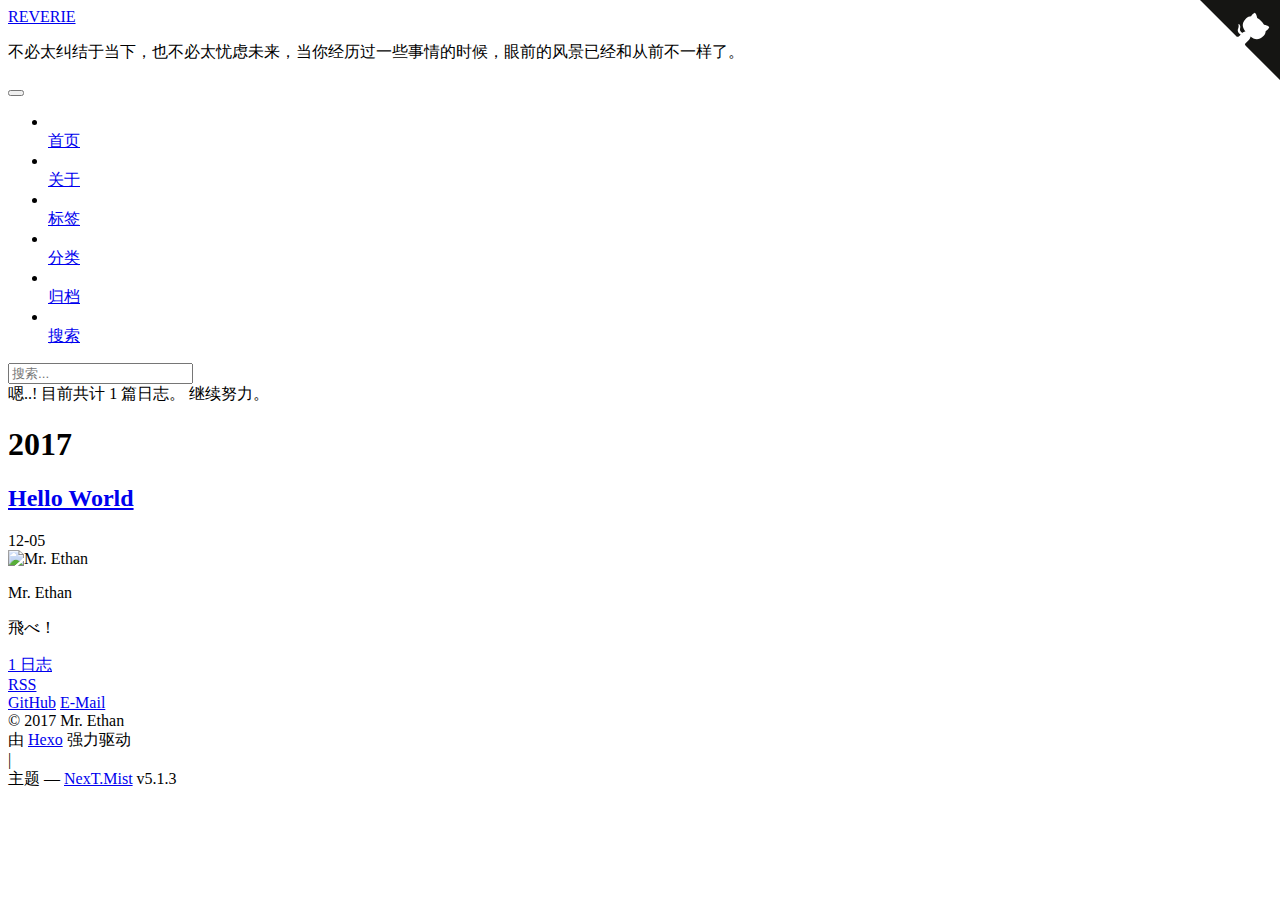
==== archives/index.html @ 5aeee086 "Site updated: 2017-12-05 08:50:01" ====
<!DOCTYPE html>



  


<html class="theme-next mist use-motion" lang="zh-Hans">
<head>
  <meta charset="UTF-8"/>
<meta http-equiv="X-UA-Compatible" content="IE=edge" />
<meta name="viewport" content="width=device-width, initial-scale=1, maximum-scale=1"/>
<meta name="theme-color" content="#222">



  
  
    
    
  <script src="/MrReverie.github.io/lib/pace/pace.min.js?v=1.0.2"></script>
  <link href="/MrReverie.github.io/lib/pace/pace-theme-minimal.min.css?v=1.0.2" rel="stylesheet">







<meta http-equiv="Cache-Control" content="no-transform" />
<meta http-equiv="Cache-Control" content="no-siteapp" />
















  
  
  <link href="/MrReverie.github.io/lib/fancybox/source/jquery.fancybox.css?v=2.1.5" rel="stylesheet" type="text/css" />







<link href="/MrReverie.github.io/lib/font-awesome/css/font-awesome.min.css?v=4.6.2" rel="stylesheet" type="text/css" />

<link href="/MrReverie.github.io/css/main.css?v=5.1.3" rel="stylesheet" type="text/css" />


  <link rel="apple-touch-icon" sizes="180x180" href="/MrReverie.github.io/images/apple-touch-icon.png?v=5.1.3">


  <link rel="icon" type="image/png" sizes="32x32" href="/MrReverie.github.io/images/favicon-32x32.png?v=5.1.3">


  <link rel="icon" type="image/png" sizes="16x16" href="/MrReverie.github.io/images/favicon-16x16.png?v=5.1.3">


  <link rel="mask-icon" href="/MrReverie.github.io/images/logo.svg?v=5.1.3" color="#222">





  <meta name="keywords" content="reverie" />





  <link rel="alternate" href="/MrReverie.github.io/atom.xml" title="REVERIE" type="application/atom+xml" />






<meta name="description" content="飛べ！">
<meta property="og:type" content="website">
<meta property="og:title" content="REVERIE">
<meta property="og:url" content="https://mrreverie.github.io/archives/index.html">
<meta property="og:site_name" content="REVERIE">
<meta property="og:description" content="飛べ！">
<meta property="og:locale" content="zh-Hans">
<meta name="twitter:card" content="summary">
<meta name="twitter:title" content="REVERIE">
<meta name="twitter:description" content="飛べ！">



<script type="text/javascript" id="hexo.configurations">
  var NexT = window.NexT || {};
  var CONFIG = {
    root: '/MrReverie.github.io/',
    scheme: 'Mist',
    version: '5.1.3',
    sidebar: {"position":"left","display":"always","offset":12,"b2t":false,"scrollpercent":false,"onmobile":false},
    fancybox: true,
    tabs: true,
    motion: {"enable":true,"async":false,"transition":{"post_block":"fadeIn","post_header":"slideDownIn","post_body":"slideDownIn","coll_header":"slideLeftIn","sidebar":"slideUpIn"}},
    duoshuo: {
      userId: '0',
      author: '博主'
    },
    algolia: {
      applicationID: '',
      apiKey: '',
      indexName: '',
      hits: {"per_page":10},
      labels: {"input_placeholder":"Search for Posts","hits_empty":"We didn't find any results for the search: ${query}","hits_stats":"${hits} results found in ${time} ms"}
    }
  };
</script>



  <link rel="canonical" href="https://mrreverie.github.io/archives/"/>





  <title>归档 | REVERIE</title>
  








</head>

<body itemscope itemtype="http://schema.org/WebPage" lang="zh-Hans">

  
  
    
  

  <div class="container sidebar-position-left page-archive">
    <div class="headband"></div>
	
	<a href="https://github.com/MrReverie" class="github-corner" aria-label="View source on Github"><svg width="80" height="80" viewBox="0 0 250 250" style="fill:#151513; color:#fff; position: absolute; top: 0; border: 0; right: 0;" aria-hidden="true"><path d="M0,0 L115,115 L130,115 L142,142 L250,250 L250,0 Z"></path><path d="M128.3,109.0 C113.8,99.7 119.0,89.6 119.0,89.6 C122.0,82.7 120.5,78.6 120.5,78.6 C119.2,72.0 123.4,76.3 123.4,76.3 C127.3,80.9 125.5,87.3 125.5,87.3 C122.9,97.6 130.6,101.9 134.4,103.2" fill="currentColor" style="transform-origin: 130px 106px;" class="octo-arm"></path><path d="M115.0,115.0 C114.9,115.1 118.7,116.5 119.8,115.4 L133.7,101.6 C136.9,99.2 139.9,98.4 142.2,98.6 C133.8,88.0 127.5,74.4 143.8,58.0 C148.5,53.4 154.0,51.2 159.7,51.0 C160.3,49.4 163.2,43.6 171.4,40.1 C171.4,40.1 176.1,42.5 178.8,56.2 C183.1,58.6 187.2,61.8 190.9,65.4 C194.5,69.0 197.7,73.2 200.1,77.6 C213.8,80.2 216.3,84.9 216.3,84.9 C212.7,93.1 206.9,96.0 205.4,96.6 C205.1,102.4 203.0,107.8 198.3,112.5 C181.9,128.9 168.3,122.5 157.7,114.1 C157.9,116.9 156.7,120.9 152.7,124.9 L141.0,136.5 C139.8,137.7 141.6,141.9 141.8,141.8 Z" fill="currentColor" class="octo-body"></path></svg></a><style>.github-corner:hover .octo-arm{animation:octocat-wave 560ms ease-in-out}@keyframes octocat-wave{0%,100%{transform:rotate(0)}20%,60%{transform:rotate(-25deg)}40%,80%{transform:rotate(10deg)}}@media (max-width:500px){.github-corner:hover .octo-arm{animation:none}.github-corner .octo-arm{animation:octocat-wave 560ms ease-in-out}}</style>
    <header id="header" class="header" itemscope itemtype="http://schema.org/WPHeader">
      <div class="header-inner"><div class="site-brand-wrapper">
  <div class="site-meta ">
    

    <div class="custom-logo-site-title">
      <a href="/MrReverie.github.io/"  class="brand" rel="start">
        <span class="logo-line-before"><i></i></span>
        <span class="site-title">REVERIE</span>
        <span class="logo-line-after"><i></i></span>
      </a>
    </div>
      
        <p class="site-subtitle">不必太纠结于当下，也不必太忧虑未来，当你经历过一些事情的时候，眼前的风景已经和从前不一样了。</p>
      
  </div>

  <div class="site-nav-toggle">
    <button>
      <span class="btn-bar"></span>
      <span class="btn-bar"></span>
      <span class="btn-bar"></span>
    </button>
  </div>
</div>

<nav class="site-nav">
  

  
    <ul id="menu" class="menu">
      
        
        <li class="menu-item menu-item-home">
          <a href="/MrReverie.github.io/" rel="section">
            
              <i class="menu-item-icon fa fa-fw fa-home"></i> <br />
            
            首页
          </a>
        </li>
      
        
        <li class="menu-item menu-item-about">
          <a href="/MrReverie.github.io/about/" rel="section">
            
              <i class="menu-item-icon fa fa-fw fa-user"></i> <br />
            
            关于
          </a>
        </li>
      
        
        <li class="menu-item menu-item-tags">
          <a href="/MrReverie.github.io/tags/" rel="section">
            
              <i class="menu-item-icon fa fa-fw fa-tags"></i> <br />
            
            标签
          </a>
        </li>
      
        
        <li class="menu-item menu-item-categories">
          <a href="/MrReverie.github.io/categories/" rel="section">
            
              <i class="menu-item-icon fa fa-fw fa-th"></i> <br />
            
            分类
          </a>
        </li>
      
        
        <li class="menu-item menu-item-archives">
          <a href="/MrReverie.github.io/archives/" rel="section">
            
              <i class="menu-item-icon fa fa-fw fa-archive"></i> <br />
            
            归档
          </a>
        </li>
      

      
        <li class="menu-item menu-item-search">
          
            <a href="javascript:;" class="popup-trigger">
          
            
              <i class="menu-item-icon fa fa-search fa-fw"></i> <br />
            
            搜索
          </a>
        </li>
      
    </ul>
  

  
    <div class="site-search">
      
  <div class="popup search-popup local-search-popup">
  <div class="local-search-header clearfix">
    <span class="search-icon">
      <i class="fa fa-search"></i>
    </span>
    <span class="popup-btn-close">
      <i class="fa fa-times-circle"></i>
    </span>
    <div class="local-search-input-wrapper">
      <input autocomplete="off"
             placeholder="搜索..." spellcheck="false"
             type="text" id="local-search-input">
    </div>
  </div>
  <div id="local-search-result"></div>
</div>



    </div>
  
</nav>



 </div>
    </header>

    <main id="main" class="main">
      <div class="main-inner">
        <div class="content-wrap">
          <div id="content" class="content">
            

  
  
  
  <div class="post-block archive">
    <div id="posts" class="posts-collapse">
      <span class="archive-move-on"></span>

      <span class="archive-page-counter">
        
        
        
          
        
        嗯..! 目前共计 1 篇日志。 继续努力。
      </span>

      

        
        
        

        
          
          <div class="collection-title">
            <h1 class="archive-year" id="archive-year-2017">2017</h1>
          </div>
        
        

        

  <article class="post post-type-normal" itemscope itemtype="http://schema.org/Article">
    <header class="post-header">

      <h2 class="post-title">
        
            <a class="post-title-link" href="/MrReverie.github.io/2017/12/05/hello-world/" itemprop="url">
              
                <span itemprop="name">Hello World</span>
              
            </a>
        
      </h2>

      <div class="post-meta">
        <time class="post-time" itemprop="dateCreated"
              datetime="2017-12-05T08:35:54+08:00"
              content="2017-12-05" >
          12-05
        </time>
      </div>

    </header>
  </article>



      

    </div>
  </div>
  
  
  

  



          </div>
          


          

        </div>
        
          
  
  <div class="sidebar-toggle">
    <div class="sidebar-toggle-line-wrap">
      <span class="sidebar-toggle-line sidebar-toggle-line-first"></span>
      <span class="sidebar-toggle-line sidebar-toggle-line-middle"></span>
      <span class="sidebar-toggle-line sidebar-toggle-line-last"></span>
    </div>
  </div>

  <aside id="sidebar" class="sidebar">
    
    <div class="sidebar-inner">

      

      

      <section class="site-overview-wrap sidebar-panel sidebar-panel-active">
        <div class="site-overview">
          <div class="site-author motion-element" itemprop="author" itemscope itemtype="http://schema.org/Person">
            
              <img class="site-author-image" itemprop="image"
                src="/MrReverie.github.io/images/avatar.gif"
                alt="Mr. Ethan" />
            
              <p class="site-author-name" itemprop="name">Mr. Ethan</p>
              <p class="site-description motion-element" itemprop="description">飛べ！</p>
          </div>

          <nav class="site-state motion-element">

            
              <div class="site-state-item site-state-posts">
              
                <a href="/MrReverie.github.io/archives/">
              
                  <span class="site-state-item-count">1</span>
                  <span class="site-state-item-name">日志</span>
                </a>
              </div>
            

            

            

          </nav>

          
            <div class="feed-link motion-element">
              <a href="/MrReverie.github.io/atom.xml" rel="alternate">
                <i class="fa fa-rss"></i>
                RSS
              </a>
            </div>
          

          <div class="links-of-author motion-element">
            
              
                <span class="links-of-author-item">
                  <a href="https://github.com/MrReverie" target="_blank" title="GitHub">
                    
                      <i class="fa fa-fw fa-github"></i>GitHub</a>
                </span>
              
                <span class="links-of-author-item">
                  <a href="mailto:mr.reverie@outlook.com" target="_blank" title="E-Mail">
                    
                      <i class="fa fa-fw fa-envelope"></i>E-Mail</a>
                </span>
              
            
          </div>

          
          

          
          

          

        </div>
      </section>

      

      

    </div>
  </aside>


        
      </div>
    </main>

    <footer id="footer" class="footer">
      <div class="footer-inner">
        <div class="copyright">&copy; <span itemprop="copyrightYear">2017</span>
  <span class="with-love">
    <i class="fa fa-user"></i>
  </span>
  <span class="author" itemprop="copyrightHolder">Mr. Ethan</span>

  
</div>


  <div class="powered-by">由 <a class="theme-link" target="_blank" href="https://hexo.io">Hexo</a> 强力驱动</div>



  <span class="post-meta-divider">|</span>



  <div class="theme-info">主题 &mdash; <a class="theme-link" target="_blank" href="https://github.com/iissnan/hexo-theme-next">NexT.Mist</a> v5.1.3</div>




        







        
      </div>
    </footer>

    
      <div class="back-to-top">
        <i class="fa fa-arrow-up"></i>
        
      </div>
    

  </div>

  

<script type="text/javascript">
  if (Object.prototype.toString.call(window.Promise) !== '[object Function]') {
    window.Promise = null;
  }
</script>









  












  
  <script type="text/javascript" src="/MrReverie.github.io/lib/jquery/index.js?v=2.1.3"></script>

  
  <script type="text/javascript" src="/MrReverie.github.io/lib/fastclick/lib/fastclick.min.js?v=1.0.6"></script>

  
  <script type="text/javascript" src="/MrReverie.github.io/lib/jquery_lazyload/jquery.lazyload.js?v=1.9.7"></script>

  
  <script type="text/javascript" src="/MrReverie.github.io/lib/velocity/velocity.min.js?v=1.2.1"></script>

  
  <script type="text/javascript" src="/MrReverie.github.io/lib/velocity/velocity.ui.min.js?v=1.2.1"></script>

  
  <script type="text/javascript" src="/MrReverie.github.io/lib/fancybox/source/jquery.fancybox.pack.js?v=2.1.5"></script>


  


  <script type="text/javascript" src="/MrReverie.github.io/js/src/utils.js?v=5.1.3"></script>

  <script type="text/javascript" src="/MrReverie.github.io/js/src/motion.js?v=5.1.3"></script>



  
  

  

  


  <script type="text/javascript" src="/MrReverie.github.io/js/src/bootstrap.js?v=5.1.3"></script>



  


  




	





  





  








  

  <script type="text/javascript">
    // Popup Window;
    var isfetched = false;
    var isXml = true;
    // Search DB path;
    var search_path = "search.xml";
    if (search_path.length === 0) {
      search_path = "search.xml";
    } else if (/json$/i.test(search_path)) {
      isXml = false;
    }
    var path = "/MrReverie.github.io/" + search_path;
    // monitor main search box;

    var onPopupClose = function (e) {
      $('.popup').hide();
      $('#local-search-input').val('');
      $('.search-result-list').remove();
      $('#no-result').remove();
      $(".local-search-pop-overlay").remove();
      $('body').css('overflow', '');
    }

    function proceedsearch() {
      $("body")
        .append('<div class="search-popup-overlay local-search-pop-overlay"></div>')
        .css('overflow', 'hidden');
      $('.search-popup-overlay').click(onPopupClose);
      $('.popup').toggle();
      var $localSearchInput = $('#local-search-input');
      $localSearchInput.attr("autocapitalize", "none");
      $localSearchInput.attr("autocorrect", "off");
      $localSearchInput.focus();
    }

    // search function;
    var searchFunc = function(path, search_id, content_id) {
      'use strict';

      // start loading animation
      $("body")
        .append('<div class="search-popup-overlay local-search-pop-overlay">' +
          '<div id="search-loading-icon">' +
          '<i class="fa fa-spinner fa-pulse fa-5x fa-fw"></i>' +
          '</div>' +
          '</div>')
        .css('overflow', 'hidden');
      $("#search-loading-icon").css('margin', '20% auto 0 auto').css('text-align', 'center');

      $.ajax({
        url: path,
        dataType: isXml ? "xml" : "json",
        async: true,
        success: function(res) {
          // get the contents from search data
          isfetched = true;
          $('.popup').detach().appendTo('.header-inner');
          var datas = isXml ? $("entry", res).map(function() {
            return {
              title: $("title", this).text(),
              content: $("content",this).text(),
              url: $("url" , this).text()
            };
          }).get() : res;
          var input = document.getElementById(search_id);
          var resultContent = document.getElementById(content_id);
          var inputEventFunction = function() {
            var searchText = input.value.trim().toLowerCase();
            var keywords = searchText.split(/[\s\-]+/);
            if (keywords.length > 1) {
              keywords.push(searchText);
            }
            var resultItems = [];
            if (searchText.length > 0) {
              // perform local searching
              datas.forEach(function(data) {
                var isMatch = false;
                var hitCount = 0;
                var searchTextCount = 0;
                var title = data.title.trim();
                var titleInLowerCase = title.toLowerCase();
                var content = data.content.trim().replace(/<[^>]+>/g,"");
                var contentInLowerCase = content.toLowerCase();
                var articleUrl = decodeURIComponent(data.url);
                var indexOfTitle = [];
                var indexOfContent = [];
                // only match articles with not empty titles
                if(title != '') {
                  keywords.forEach(function(keyword) {
                    function getIndexByWord(word, text, caseSensitive) {
                      var wordLen = word.length;
                      if (wordLen === 0) {
                        return [];
                      }
                      var startPosition = 0, position = [], index = [];
                      if (!caseSensitive) {
                        text = text.toLowerCase();
                        word = word.toLowerCase();
                      }
                      while ((position = text.indexOf(word, startPosition)) > -1) {
                        index.push({position: position, word: word});
                        startPosition = position + wordLen;
                      }
                      return index;
                    }

                    indexOfTitle = indexOfTitle.concat(getIndexByWord(keyword, titleInLowerCase, false));
                    indexOfContent = indexOfContent.concat(getIndexByWord(keyword, contentInLowerCase, false));
                  });
                  if (indexOfTitle.length > 0 || indexOfContent.length > 0) {
                    isMatch = true;
                    hitCount = indexOfTitle.length + indexOfContent.length;
                  }
                }

                // show search results

                if (isMatch) {
                  // sort index by position of keyword

                  [indexOfTitle, indexOfContent].forEach(function (index) {
                    index.sort(function (itemLeft, itemRight) {
                      if (itemRight.position !== itemLeft.position) {
                        return itemRight.position - itemLeft.position;
                      } else {
                        return itemLeft.word.length - itemRight.word.length;
                      }
                    });
                  });

                  // merge hits into slices

                  function mergeIntoSlice(text, start, end, index) {
                    var item = index[index.length - 1];
                    var position = item.position;
                    var word = item.word;
                    var hits = [];
                    var searchTextCountInSlice = 0;
                    while (position + word.length <= end && index.length != 0) {
                      if (word === searchText) {
                        searchTextCountInSlice++;
                      }
                      hits.push({position: position, length: word.length});
                      var wordEnd = position + word.length;

                      // move to next position of hit

                      index.pop();
                      while (index.length != 0) {
                        item = index[index.length - 1];
                        position = item.position;
                        word = item.word;
                        if (wordEnd > position) {
                          index.pop();
                        } else {
                          break;
                        }
                      }
                    }
                    searchTextCount += searchTextCountInSlice;
                    return {
                      hits: hits,
                      start: start,
                      end: end,
                      searchTextCount: searchTextCountInSlice
                    };
                  }

                  var slicesOfTitle = [];
                  if (indexOfTitle.length != 0) {
                    slicesOfTitle.push(mergeIntoSlice(title, 0, title.length, indexOfTitle));
                  }

                  var slicesOfContent = [];
                  while (indexOfContent.length != 0) {
                    var item = indexOfContent[indexOfContent.length - 1];
                    var position = item.position;
                    var word = item.word;
                    // cut out 100 characters
                    var start = position - 20;
                    var end = position + 80;
                    if(start < 0){
                      start = 0;
                    }
                    if (end < position + word.length) {
                      end = position + word.length;
                    }
                    if(end > content.length){
                      end = content.length;
                    }
                    slicesOfContent.push(mergeIntoSlice(content, start, end, indexOfContent));
                  }

                  // sort slices in content by search text's count and hits' count

                  slicesOfContent.sort(function (sliceLeft, sliceRight) {
                    if (sliceLeft.searchTextCount !== sliceRight.searchTextCount) {
                      return sliceRight.searchTextCount - sliceLeft.searchTextCount;
                    } else if (sliceLeft.hits.length !== sliceRight.hits.length) {
                      return sliceRight.hits.length - sliceLeft.hits.length;
                    } else {
                      return sliceLeft.start - sliceRight.start;
                    }
                  });

                  // select top N slices in content

                  var upperBound = parseInt('1');
                  if (upperBound >= 0) {
                    slicesOfContent = slicesOfContent.slice(0, upperBound);
                  }

                  // highlight title and content

                  function highlightKeyword(text, slice) {
                    var result = '';
                    var prevEnd = slice.start;
                    slice.hits.forEach(function (hit) {
                      result += text.substring(prevEnd, hit.position);
                      var end = hit.position + hit.length;
                      result += '<b class="search-keyword">' + text.substring(hit.position, end) + '</b>';
                      prevEnd = end;
                    });
                    result += text.substring(prevEnd, slice.end);
                    return result;
                  }

                  var resultItem = '';

                  if (slicesOfTitle.length != 0) {
                    resultItem += "<li><a href='" + articleUrl + "' class='search-result-title'>" + highlightKeyword(title, slicesOfTitle[0]) + "</a>";
                  } else {
                    resultItem += "<li><a href='" + articleUrl + "' class='search-result-title'>" + title + "</a>";
                  }

                  slicesOfContent.forEach(function (slice) {
                    resultItem += "<a href='" + articleUrl + "'>" +
                      "<p class=\"search-result\">" + highlightKeyword(content, slice) +
                      "...</p>" + "</a>";
                  });

                  resultItem += "</li>";
                  resultItems.push({
                    item: resultItem,
                    searchTextCount: searchTextCount,
                    hitCount: hitCount,
                    id: resultItems.length
                  });
                }
              })
            };
            if (keywords.length === 1 && keywords[0] === "") {
              resultContent.innerHTML = '<div id="no-result"><i class="fa fa-search fa-5x" /></div>'
            } else if (resultItems.length === 0) {
              resultContent.innerHTML = '<div id="no-result"><i class="fa fa-frown-o fa-5x" /></div>'
            } else {
              resultItems.sort(function (resultLeft, resultRight) {
                if (resultLeft.searchTextCount !== resultRight.searchTextCount) {
                  return resultRight.searchTextCount - resultLeft.searchTextCount;
                } else if (resultLeft.hitCount !== resultRight.hitCount) {
                  return resultRight.hitCount - resultLeft.hitCount;
                } else {
                  return resultRight.id - resultLeft.id;
                }
              });
              var searchResultList = '<ul class=\"search-result-list\">';
              resultItems.forEach(function (result) {
                searchResultList += result.item;
              })
              searchResultList += "</ul>";
              resultContent.innerHTML = searchResultList;
            }
          }

          if ('auto' === 'auto') {
            input.addEventListener('input', inputEventFunction);
          } else {
            $('.search-icon').click(inputEventFunction);
            input.addEventListener('keypress', function (event) {
              if (event.keyCode === 13) {
                inputEventFunction();
              }
            });
          }

          // remove loading animation
          $(".local-search-pop-overlay").remove();
          $('body').css('overflow', '');

          proceedsearch();
        }
      });
    }

    // handle and trigger popup window;
    $('.popup-trigger').click(function(e) {
      e.stopPropagation();
      if (isfetched === false) {
        searchFunc(path, 'local-search-input', 'local-search-result');
      } else {
        proceedsearch();
      };
    });

    $('.popup-btn-close').click(onPopupClose);
    $('.popup').click(function(e){
      e.stopPropagation();
    });
    $(document).on('keyup', function (event) {
      var shouldDismissSearchPopup = event.which === 27 &&
        $('.search-popup').is(':visible');
      if (shouldDismissSearchPopup) {
        onPopupClose();
      }
    });
  </script>





  

  

  

  

  

  

</body>
</html>
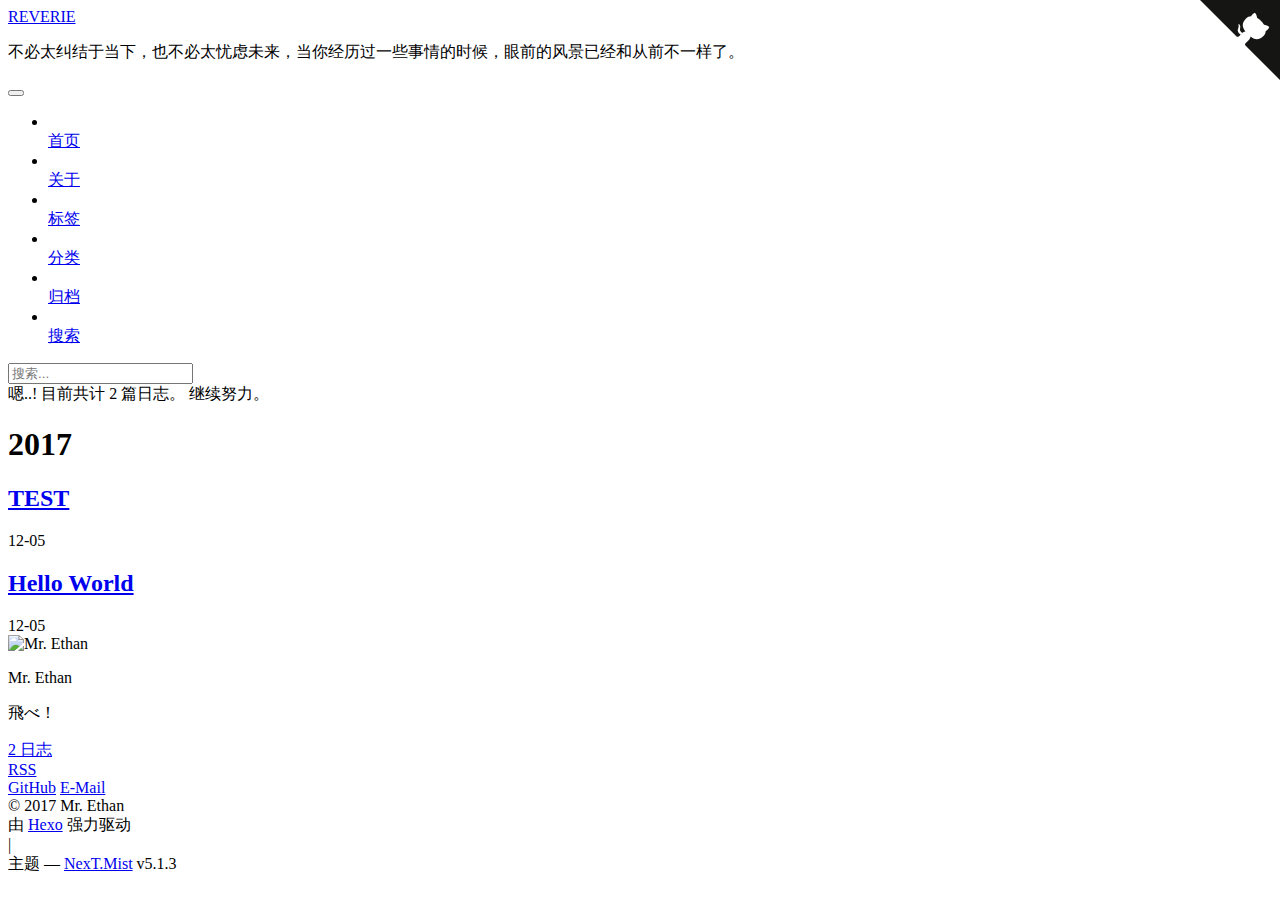
==== commit 4a73c66a: "Site updated: 2017-12-05 09:08:17" ====
--- a/archives/index.html
+++ b/archives/index.html
@@ -304,7 +304,7 @@
         
           
         
-        嗯..! 目前共计 1 篇日志。 继续努力。
+        嗯..! 目前共计 2 篇日志。 继续努力。
       </span>
 
       
@@ -318,6 +318,43 @@
           <div class="collection-title">
             <h1 class="archive-year" id="archive-year-2017">2017</h1>
           </div>
+        
+        
+
+        
+
+  <article class="post post-type-normal" itemscope itemtype="http://schema.org/Article">
+    <header class="post-header">
+
+      <h2 class="post-title">
+        
+            <a class="post-title-link" href="/MrReverie.github.io/2017/12/05/TEST/" itemprop="url">
+              
+                <span itemprop="name">TEST</span>
+              
+            </a>
+        
+      </h2>
+
+      <div class="post-meta">
+        <time class="post-time" itemprop="dateCreated"
+              datetime="2017-12-05T08:52:05+08:00"
+              content="2017-12-05" >
+          12-05
+        </time>
+      </div>
+
+    </header>
+  </article>
+
+
+
+      
+
+        
+        
+        
+
         
         
 
@@ -406,7 +443,7 @@
               
                 <a href="/MrReverie.github.io/archives/">
               
-                  <span class="site-state-item-count">1</span>
+                  <span class="site-state-item-count">2</span>
                   <span class="site-state-item-name">日志</span>
                 </a>
               </div>
